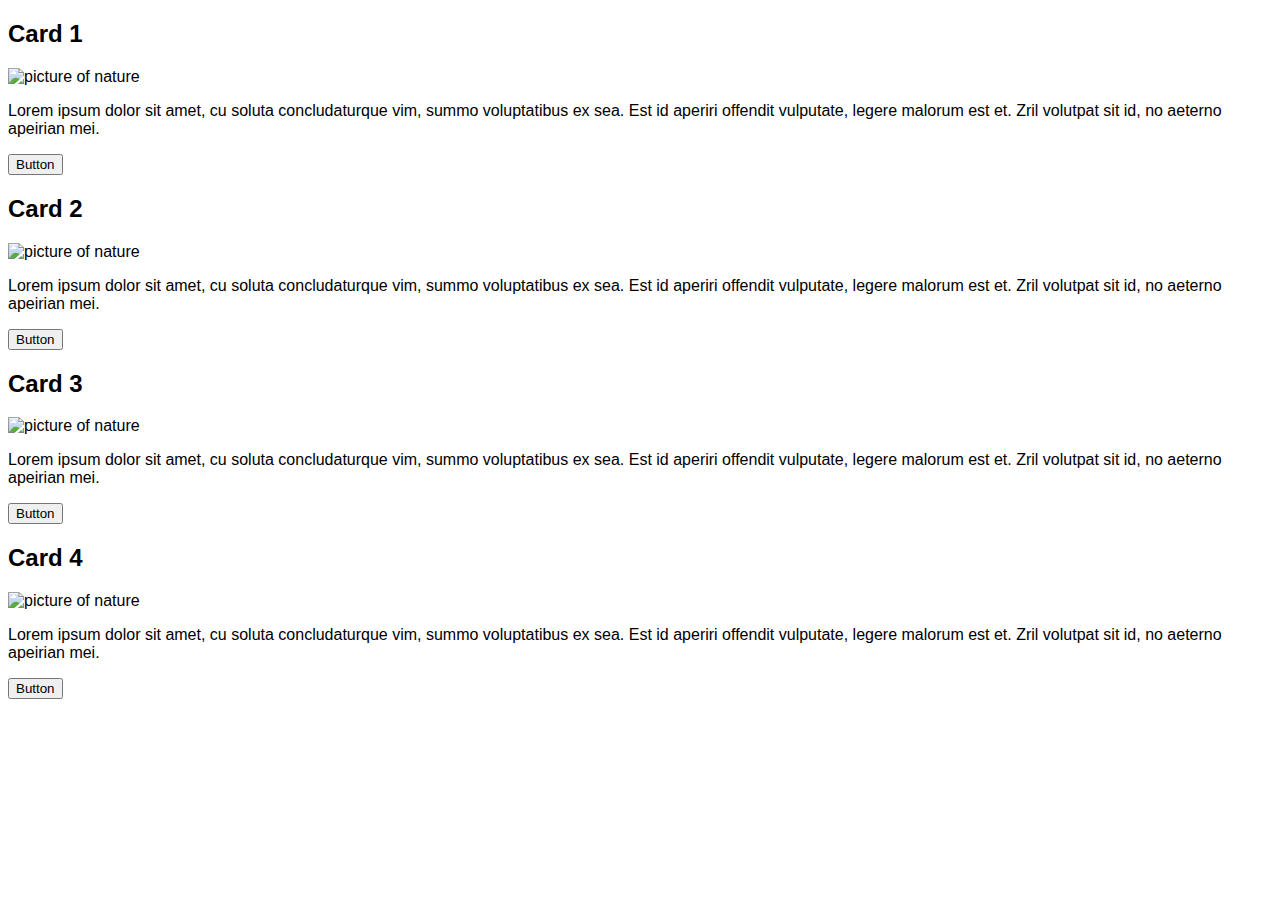
==== lab01/exercise02/index.html @ ba7fd7a6 "My first commit" ====
<!DOCTYPE html>
<html lang="en" >
<head>
    <meta charset="UTF-8">
    <title>Flexbox Exercise</title>
    <link rel="stylesheet" href="style.css">
    <!-- <meta name="viewport" content="width=device-width, initial-scale=1.0"> -->
</head>
<body>
    <main>
        <section>
            <h2>Card 1</h2>
            <img src="https://picsum.photos/id/10/360/260" alt="picture of nature" />
            <p>Lorem ipsum dolor sit amet, cu soluta concludaturque vim, summo voluptatibus ex sea. Est id aperiri offendit vulputate, legere malorum est et. Zril volutpat sit id, no aeterno apeirian mei.</p>
            <button>Button</button>
        </section>
        
        <section>
            <h2>Card 2</h2>
            <img src="https://picsum.photos/id/11/360/260" alt="picture of nature" />
            <p>Lorem ipsum dolor sit amet, cu soluta concludaturque vim, summo voluptatibus ex sea. Est id aperiri offendit vulputate, legere malorum est et. Zril volutpat sit id, no aeterno apeirian mei.</p>
            <button>Button</button>
        </section>
        
        <section>
            <h2>Card 3</h2>
            <img src="https://picsum.photos/id/12/360/260" alt="picture of nature" />
            <p>Lorem ipsum dolor sit amet, cu soluta concludaturque vim, summo voluptatibus ex sea. Est id aperiri offendit vulputate, legere malorum est et. Zril volutpat sit id, no aeterno apeirian mei.</p>
            <button>Button</button>
        </section>
        
        <section>
            <h2>Card 4</h2>
            <img src="https://picsum.photos/id/13/360/260" alt="picture of nature" />
            <p>Lorem ipsum dolor sit amet, cu soluta concludaturque vim, summo voluptatibus ex sea. Est id aperiri offendit vulputate, legere malorum est et. Zril volutpat sit id, no aeterno apeirian mei.</p>
            <button>Button</button>
        </section>
    </main>
  
</body>
</html>
---- lab01/exercise02/style.css ----
body * {
    box-sizing: border-box;
}

body {
    font-family: Arial, Helvetica, sans-serif;
}

/*
Add some style blocks below this line to style the cards.
Feel free to borrow from Exercise 1.
*/


/* Tablet Media Query */
@media only screen and (max-width: 1000px) {

}

/* Mobile Phone Media Query */
@media only screen and (max-width: 600px) {

    
}
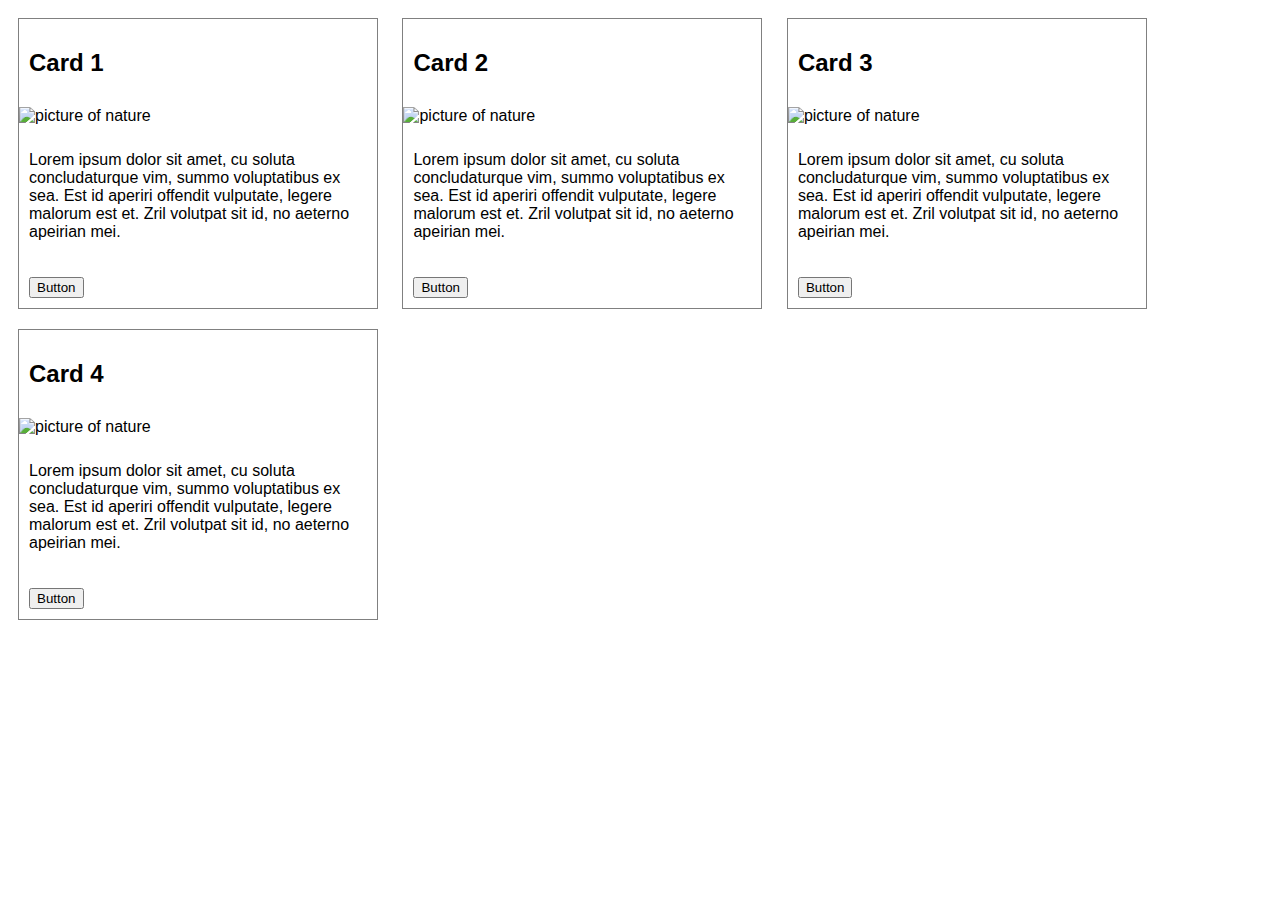
==== commit 794c440f: "Committing all of my files" ====
--- a/lab01/exercise02/index.html
+++ b/lab01/exercise02/index.html
@@ -4,7 +4,7 @@
     <meta charset="UTF-8">
     <title>Flexbox Exercise</title>
     <link rel="stylesheet" href="style.css">
-    <!-- <meta name="viewport" content="width=device-width, initial-scale=1.0"> -->
+    <meta name="viewport" content="width=device-width, initial-scale=1.0">
 </head>
 <body>
     <main>
@@ -14,21 +14,21 @@
             <p>Lorem ipsum dolor sit amet, cu soluta concludaturque vim, summo voluptatibus ex sea. Est id aperiri offendit vulputate, legere malorum est et. Zril volutpat sit id, no aeterno apeirian mei.</p>
             <button>Button</button>
         </section>
-        
+
         <section>
             <h2>Card 2</h2>
             <img src="https://picsum.photos/id/11/360/260" alt="picture of nature" />
             <p>Lorem ipsum dolor sit amet, cu soluta concludaturque vim, summo voluptatibus ex sea. Est id aperiri offendit vulputate, legere malorum est et. Zril volutpat sit id, no aeterno apeirian mei.</p>
             <button>Button</button>
         </section>
-        
+
         <section>
             <h2>Card 3</h2>
             <img src="https://picsum.photos/id/12/360/260" alt="picture of nature" />
             <p>Lorem ipsum dolor sit amet, cu soluta concludaturque vim, summo voluptatibus ex sea. Est id aperiri offendit vulputate, legere malorum est et. Zril volutpat sit id, no aeterno apeirian mei.</p>
             <button>Button</button>
         </section>
-        
+
         <section>
             <h2>Card 4</h2>
             <img src="https://picsum.photos/id/13/360/260" alt="picture of nature" />
@@ -36,6 +36,6 @@
             <button>Button</button>
         </section>
     </main>
-  
+
 </body>
 </html>
--- a/lab01/exercise02/style.css
+++ b/lab01/exercise02/style.css
@@ -10,15 +10,39 @@
 Add some style blocks below this line to style the cards.
 Feel free to borrow from Exercise 1.
 */
+section {
+  width: 360px;
+  border: 1px gray solid;
+  margin: 10px;
+  display: inline-block;
+}
 
+h2 {
+  padding: 10px;
+}
+
+p {
+  padding: 10px;
+}
+
+video {
+  height: 250px;
+  width: 350px;
+}
+button {
+  margin: 10px;
+}
 
 /* Tablet Media Query */
 @media only screen and (max-width: 1000px) {
-
+body {
+  width: 450px;
+}
 }
 
 /* Mobile Phone Media Query */
 @media only screen and (max-width: 600px) {
-
-    
-}+body {
+  width: 550px;
+}
+}
